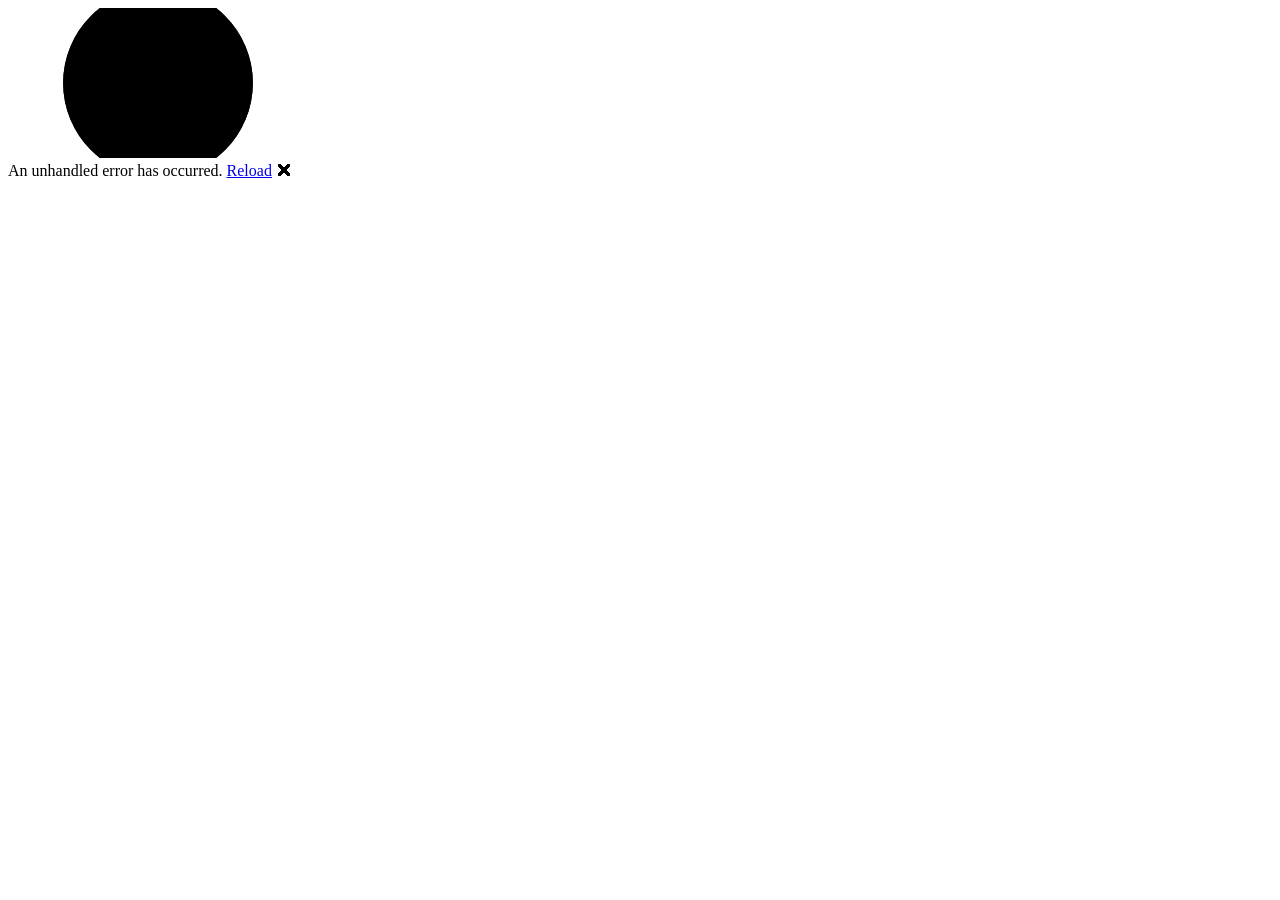
==== app.claude.tennis/wwwroot/index.html @ b9dd1213 "renamed directory" ====
<!DOCTYPE html>
<html lang="en">

<head>
    <meta charset="utf-8" />
    <meta name="viewport" content="width=device-width, initial-scale=1.0" />
    <title>app.claude.tennis</title>
    <base href="/" />
    <link rel="preload" id="webassembly" />
    <link rel="stylesheet" href="lib/bootstrap/dist/css/bootstrap.min.css" />
    <link rel="stylesheet" href="css/app.css" />
    <link rel="icon" type="image/png" href="favicon.png" />
    <link href="app.claude.tennis.styles.css" rel="stylesheet" />
    <script type="importmap"></script>
</head>

<body>
    <div id="app">
        <svg class="loading-progress">
            <circle r="40%" cx="50%" cy="50%" />
            <circle r="40%" cx="50%" cy="50%" />
        </svg>
        <div class="loading-progress-text"></div>
    </div>

    <div id="blazor-error-ui">
        An unhandled error has occurred.
        <a href="." class="reload">Reload</a>
        <span class="dismiss">🗙</span>
    </div>
    <script src="_framework/blazor.webassembly#[.{fingerprint}].js"></script>
</body>

</html>
---- app.claude.tennis/wwwroot/css/app.css ----
html, body {
    font-family: 'Helvetica Neue', Helvetica, Arial, sans-serif;
}

h1:focus {
    outline: none;
}

a, .btn-link {
    color: #0071c1;
}

.btn-primary {
    color: #fff;
    background-color: #1b6ec2;
    border-color: #1861ac;
}

.btn:focus, .btn:active:focus, .btn-link.nav-link:focus, .form-control:focus, .form-check-input:focus {
  box-shadow: 0 0 0 0.1rem white, 0 0 0 0.25rem #258cfb;
}

.content {
    padding-top: 1.1rem;
}

.valid.modified:not([type=checkbox]) {
    outline: 1px solid #26b050;
}

.invalid {
    outline: 1px solid red;
}

.validation-message {
    color: red;
}

#blazor-error-ui {
    color-scheme: light only;
    background: lightyellow;
    bottom: 0;
    box-shadow: 0 -1px 2px rgba(0, 0, 0, 0.2);
    box-sizing: border-box;
    display: none;
    left: 0;
    padding: 0.6rem 1.25rem 0.7rem 1.25rem;
    position: fixed;
    width: 100%;
    z-index: 1000;
}

    #blazor-error-ui .dismiss {
        cursor: pointer;
        position: absolute;
        right: 0.75rem;
        top: 0.5rem;
    }

.blazor-error-boundary {
    background: url([data-uri]) no-repeat 1rem/1.8rem, #b32121;
    padding: 1rem 1rem 1rem 3.7rem;
    color: white;
}

    .blazor-error-boundary::after {
        content: "An error has occurred."
    }

.loading-progress {
    position: absolute;
    display: block;
    width: 8rem;
    height: 8rem;
    inset: 20vh 0 auto 0;
    margin: 0 auto 0 auto;
}

    .loading-progress circle {
        fill: none;
        stroke: #e0e0e0;
        stroke-width: 0.6rem;
        transform-origin: 50% 50%;
        transform: rotate(-90deg);
    }

        .loading-progress circle:last-child {
            stroke: #1b6ec2;
            stroke-dasharray: calc(3.141 * var(--blazor-load-percentage, 0%) * 0.8), 500%;
            transition: stroke-dasharray 0.05s ease-in-out;
        }

.loading-progress-text {
    position: absolute;
    text-align: center;
    font-weight: bold;
    inset: calc(20vh + 3.25rem) 0 auto 0.2rem;
}

    .loading-progress-text:after {
        content: var(--blazor-load-percentage-text, "Loading");
    }

code {
    color: #c02d76;
}

.form-floating > .form-control-plaintext::placeholder, .form-floating > .form-control::placeholder {
    color: var(--bs-secondary-color);
    text-align: end;
}

.form-floating > .form-control-plaintext:focus::placeholder, .form-floating > .form-control:focus::placeholder {
    text-align: start;
}
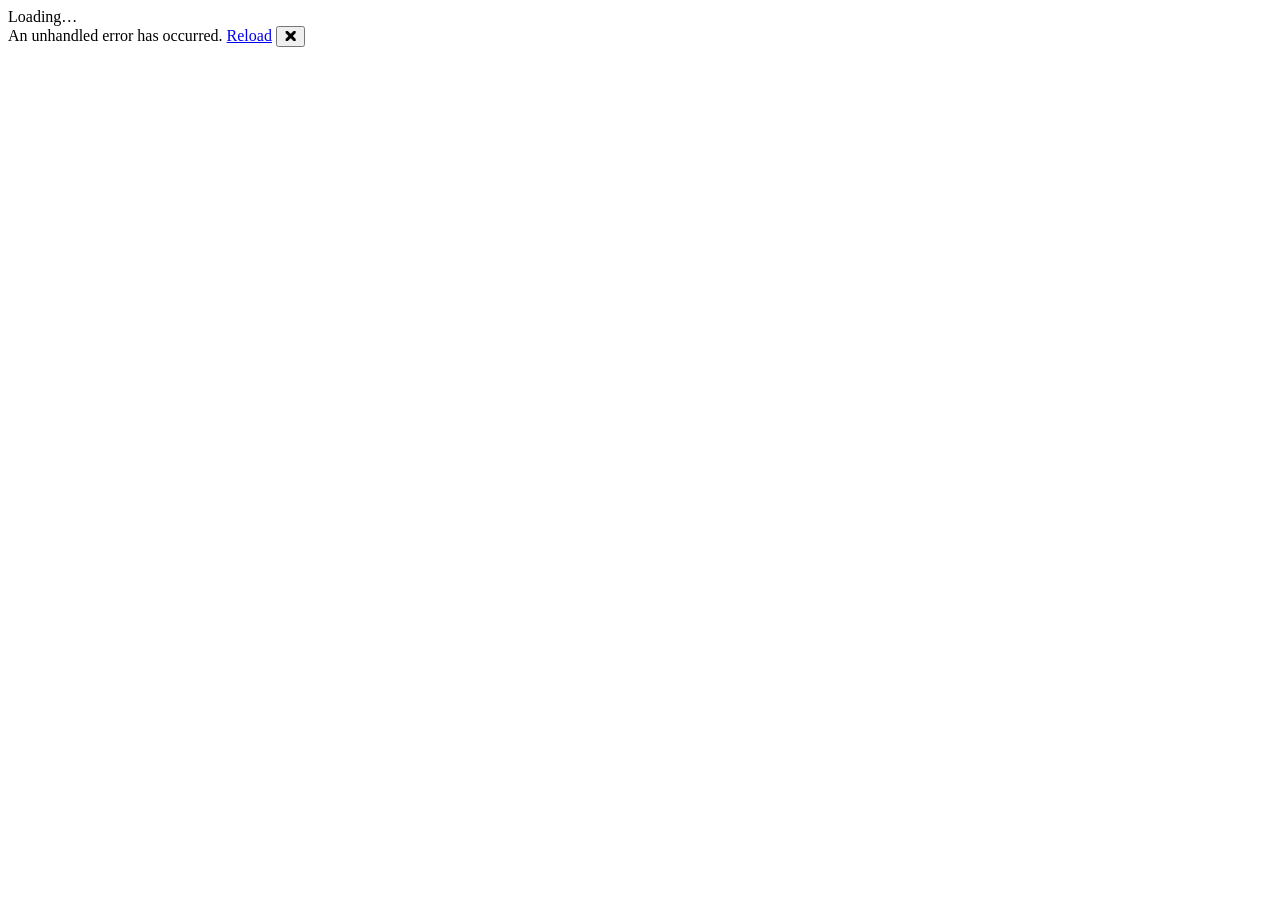
==== commit 63fd82a1: "Implement task1" ====
--- a/app.claude.tennis/wwwroot/index.html
+++ b/app.claude.tennis/wwwroot/index.html
@@ -1,34 +1,36 @@
-<!DOCTYPE html>
-<html lang="en">
-
-<head>
-    <meta charset="utf-8" />
-    <meta name="viewport" content="width=device-width, initial-scale=1.0" />
-    <title>app.claude.tennis</title>
-    <base href="/" />
-    <link rel="preload" id="webassembly" />
-    <link rel="stylesheet" href="lib/bootstrap/dist/css/bootstrap.min.css" />
-    <link rel="stylesheet" href="css/app.css" />
-    <link rel="icon" type="image/png" href="favicon.png" />
-    <link href="app.claude.tennis.styles.css" rel="stylesheet" />
-    <script type="importmap"></script>
-</head>
-
-<body>
-    <div id="app">
-        <svg class="loading-progress">
-            <circle r="40%" cx="50%" cy="50%" />
-            <circle r="40%" cx="50%" cy="50%" />
-        </svg>
-        <div class="loading-progress-text"></div>
-    </div>
-
-    <div id="blazor-error-ui">
-        An unhandled error has occurred.
-        <a href="." class="reload">Reload</a>
-        <span class="dismiss">🗙</span>
-    </div>
-    <script src="_framework/blazor.webassembly#[.{fingerprint}].js"></script>
-</body>
-
-</html>
+<!DOCTYPE html>
+<html lang="en">
+
+<head>
+    <meta charset="utf-8" />
+    <meta name="viewport" content="width=device-width, initial-scale=1.0, viewport-fit=cover" />
+    <meta name="color-scheme" content="light dark" />
+    <meta name="theme-color" content="#14532d" />
+    <meta name="apple-mobile-web-app-capable" content="yes" />
+    <meta name="mobile-web-app-capable" content="yes" />
+    <meta name="apple-mobile-web-app-title" content="Tennis" />
+    <meta name="apple-mobile-web-app-status-bar-style" content="black-translucent" />
+    <title>Social Tennis</title>
+    <base href="/" />
+    <link rel="preload" id="webassembly" />
+    <link rel="manifest" href="manifest.webmanifest" />
+    <link rel="apple-touch-icon" href="apple-touch-icon.png" />
+    <link rel="icon" type="image/png" href="favicon.png" />
+    <link rel="stylesheet" href="css/app.css" />
+    <link href="app.claude.tennis.styles.css" rel="stylesheet" />
+    <script type="importmap"></script>
+</head>
+
+<body>
+    <div id="app" class="loading">Loading…</div>
+
+    <div id="blazor-error-ui" role="alert">
+        An unhandled error has occurred.
+        <a href="." class="reload">Reload</a>
+        <button type="button" class="dismiss" aria-label="Dismiss">🗙</button>
+    </div>
+    <script src="_framework/blazor.webassembly#[.{fingerprint}].js"></script>
+    <script src="js/pwa.js"></script>
+</body>
+
+</html>
--- a/app.claude.tennis/wwwroot/css/app.css
+++ b/app.claude.tennis/wwwroot/css/app.css
@@ -1,115 +1,98 @@
-html, body {
-    font-family: 'Helvetica Neue', Helvetica, Arial, sans-serif;
-}
-
-h1:focus {
-    outline: none;
-}
-
-a, .btn-link {
-    color: #0071c1;
-}
-
-.btn-primary {
-    color: #fff;
-    background-color: #1b6ec2;
-    border-color: #1861ac;
-}
-
-.btn:focus, .btn:active:focus, .btn-link.nav-link:focus, .form-control:focus, .form-check-input:focus {
-  box-shadow: 0 0 0 0.1rem white, 0 0 0 0.25rem #258cfb;
-}
-
-.content {
-    padding-top: 1.1rem;
-}
-
-.valid.modified:not([type=checkbox]) {
-    outline: 1px solid #26b050;
-}
-
-.invalid {
-    outline: 1px solid red;
-}
-
-.validation-message {
-    color: red;
-}
-
-#blazor-error-ui {
-    color-scheme: light only;
-    background: lightyellow;
-    bottom: 0;
-    box-shadow: 0 -1px 2px rgba(0, 0, 0, 0.2);
-    box-sizing: border-box;
-    display: none;
-    left: 0;
-    padding: 0.6rem 1.25rem 0.7rem 1.25rem;
-    position: fixed;
-    width: 100%;
-    z-index: 1000;
-}
-
-    #blazor-error-ui .dismiss {
-        cursor: pointer;
-        position: absolute;
-        right: 0.75rem;
-        top: 0.5rem;
-    }
-
-.blazor-error-boundary {
-    background: url([data-uri]) no-repeat 1rem/1.8rem, #b32121;
-    padding: 1rem 1rem 1rem 3.7rem;
-    color: white;
-}
-
-    .blazor-error-boundary::after {
-        content: "An error has occurred."
-    }
-
-.loading-progress {
-    position: absolute;
-    display: block;
-    width: 8rem;
-    height: 8rem;
-    inset: 20vh 0 auto 0;
-    margin: 0 auto 0 auto;
-}
-
-    .loading-progress circle {
-        fill: none;
-        stroke: #e0e0e0;
-        stroke-width: 0.6rem;
-        transform-origin: 50% 50%;
-        transform: rotate(-90deg);
-    }
-
-        .loading-progress circle:last-child {
-            stroke: #1b6ec2;
-            stroke-dasharray: calc(3.141 * var(--blazor-load-percentage, 0%) * 0.8), 500%;
-            transition: stroke-dasharray 0.05s ease-in-out;
-        }
-
-.loading-progress-text {
-    position: absolute;
-    text-align: center;
-    font-weight: bold;
-    inset: calc(20vh + 3.25rem) 0 auto 0.2rem;
-}
-
-    .loading-progress-text:after {
-        content: var(--blazor-load-percentage-text, "Loading");
-    }
-
-code {
-    color: #c02d76;
-}
-
-.form-floating > .form-control-plaintext::placeholder, .form-floating > .form-control::placeholder {
-    color: var(--bs-secondary-color);
-    text-align: end;
-}
-
-.form-floating > .form-control-plaintext:focus::placeholder, .form-floating > .form-control:focus::placeholder {
-    text-align: start;
-}+:root {
+    color-scheme: light dark;
+    --bg: #ffffff;
+    --surface: #f1f4f2;
+    --text: #1b1f23;
+    --text-muted: #565f66;
+    --border: #cfd6d2;
+    --accent: #0b5c2e;
+    --header-bg: #14532d;
+    --header-text: #ffffff;
+    --toolbar-height: 3.5rem;
+    --header-height: 3rem;
+}
+
+:root[data-theme="light"] {
+    color-scheme: light;
+}
+
+@media (prefers-color-scheme: dark) {
+    :root:not([data-theme="light"]) {
+        --bg: #101311;
+        --surface: #1b211d;
+        --text: #eef2ef;
+        --text-muted: #aab4ae;
+        --border: #34403a;
+        --accent: #86e0a4;
+        --header-bg: #0c2c18;
+    }
+}
+
+:root[data-theme="dark"] {
+    color-scheme: dark;
+    --bg: #101311;
+    --surface: #1b211d;
+    --text: #eef2ef;
+    --text-muted: #aab4ae;
+    --border: #34403a;
+    --accent: #86e0a4;
+    --header-bg: #0c2c18;
+}
+
+*,
+*::before,
+*::after {
+    box-sizing: border-box;
+}
+
+html,
+body {
+    margin: 0;
+    height: 100%;
+    overflow-x: hidden;
+    background: var(--bg);
+    color: var(--text);
+    font-family: -apple-system, BlinkMacSystemFont, "Segoe UI", Roboto, Helvetica, Arial, sans-serif;
+    font-size: 1rem;
+    line-height: 1.4;
+    -webkit-text-size-adjust: 100%;
+    -webkit-tap-highlight-color: transparent;
+}
+
+#app {
+    height: 100%;
+}
+
+#app.loading {
+    display: grid;
+    place-items: center;
+    color: var(--text-muted);
+}
+
+h1:focus {
+    outline: none;
+}
+
+.page-placeholder {
+    margin: 0;
+    padding: 1rem;
+}
+
+#blazor-error-ui {
+    display: none;
+    position: fixed;
+    inset: auto 0 0 0;
+    z-index: 1000;
+    padding: 0.75rem 1rem calc(0.75rem + env(safe-area-inset-bottom));
+    background: #ffe9a8;
+    color: #1b1f23;
+}
+
+#blazor-error-ui .dismiss {
+    float: right;
+    border: 0;
+    background: transparent;
+    font: inherit;
+    color: inherit;
+    cursor: pointer;
+}
